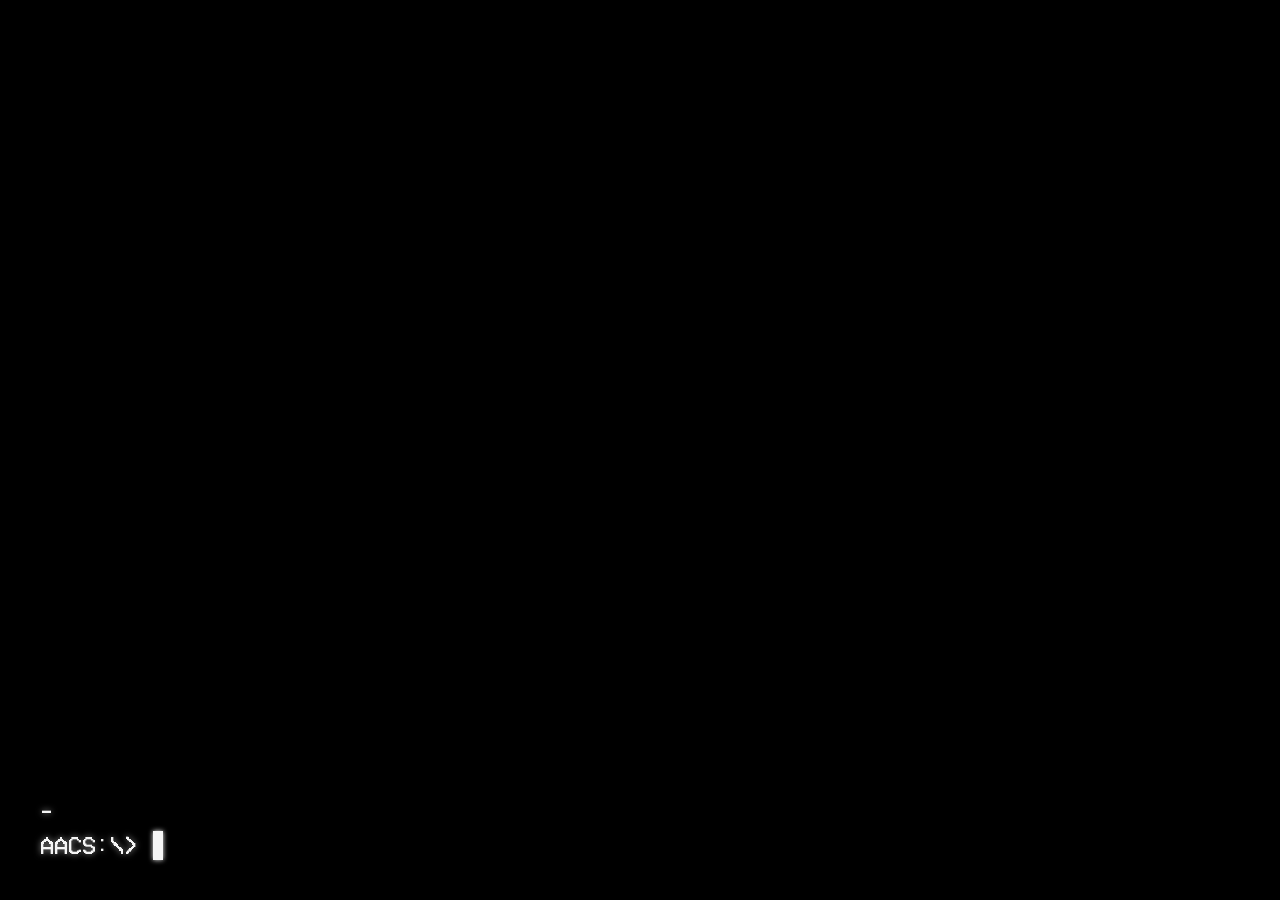
==== app/index.html @ ac15ca0e "added trgger word, added console log password, updated backup files" ====
<!DOCTYPE html>
<html lang="en">
<head>
    <meta charset="UTF-8">
    <meta name="viewport" content="width=device-width, initial-scale=1.0">
    <title>AACS Terminal</title>
    <link rel="stylesheet" href="style.css">
    <link rel="icon" href="./RKN.png">
    <meta author="INSERT">
    <meta coauthor="FeranZello">
</head>
<body>
    <video class="bg-video" autoplay muted loop playsinline>
        <source src="../video/AACS.mp4" type="video/mp4">
        <source src="../video/AACS.webm" type="video/webm">
    </video>
    
    <div id="terminal">
        <div id="terminal-content">
            <div id="history"></div>

            <div class="input-line">
                <span class="prompt">AACS:\></span>
                <span id="typer-text"></span> <input type="text" id="cmd-input" autofocus spellcheck="false">
                <div id="cursor"></div>
            </div>
        </div>
    </div>

    <script type="module" src="../modules/date.js"></script>
    <script type="module" src="../modules/Download.js"></script>
    <script type="module" src="../modules/Readlog.js"></script>
    <script type="module" src="./script.js"></script>
</body>
</html>
---- app/style.css ----
html, body {
  width: 100%;
  height: 100%;
  margin: 0;
  background-color: black;
  overflow: hidden;
}

.bg-video {
  position: fixed;
  inset: 0;
  width: 100%;
  height: 100%;
  object-fit: cover;
  z-index: 0;
  pointer-events: none;
}

@font-face {
    font-family: 'VCR';
    src: url(../font/VCROSDMonoNova.woff);
    font-weight: normal;
    font-style: normal;
}

#terminal {
    position: fixed;
    left: 0;
    bottom: 0;
    width: 50%;
    padding: 40px;
    box-sizing: border-box;
    z-index: 10;

    color: whitesmoke;
    font-size: 24px;
    line-height: 1.2;
    font-family: 'VCR', sans-serif;
    display: flex;
    flex-direction: column;
    justify-content: flex-end;
}

#terminal-content {
    width: 100%;
    max-width: 900px;
    margin: 0 auto;
}

#history {
    display: flex;
    flex-direction: column;
    justify-content: flex-end;
    word-wrap: break-word;
    overflow-wrap:break-word;
    white-space: pre-wrap;
}

.line {
    width: 500vh;
    margin-bottom: 5px;
    display: block;
}

.input-line {
    display: flex;
    align-items: center;
    gap: 5px;
}

#history, .input-line {
    max-width: 40%; 
    text-align: left;
    text-shadow: 0 0 6px rgba(255, 255, 255, 0.6);
}

#cmd-input {
    position: absolute;
    opacity: 0;
    pointer-events: none;
    width: 1px;
}

#typer-text {
    white-space: pre;
    text-shadow: 0 0 3px rgba(255, 255, 255, 0.7);
    color: whitesmoke;
}

#cursor {
    display: inline-block;
    width: 10px;
    height: 1.2em;
    background: whitesmoke;
    animation: blink 1s infinite;
    margin-left: 5px;
    box-shadow: 0 0 5px whitesmoke;
}

.spinner-line {
    display: flex;
    gap: 10px;
    align-items: center;
    color: whitesmoke;
}

@keyframes blink {
    0%, 49% { opacity: 1; }
    50%, 100% { opacity: 0; }
}

.glitch-error {
    animation: shake 0.2s ease-in-out infinite, flashRed 0.3s infinite;
}

@keyframes shake {
    0% { transform: translate(0, 0); }
    25% { transform: translate(-2px, 1px); }
    50% { transform: translate(1px, -1px); }
    75% { transform: translate(-1px, -2px); }
    100% { transform: translate(0, 0); }
}

@keyframes flashRed {
    0% { color: whitesmoke; text-shadow: none; }
    50% { color: #ff0000; text-shadow: 0 0 5px #ff0000; }
    100% { color: whitesmoke; text-shadow: none; }
}
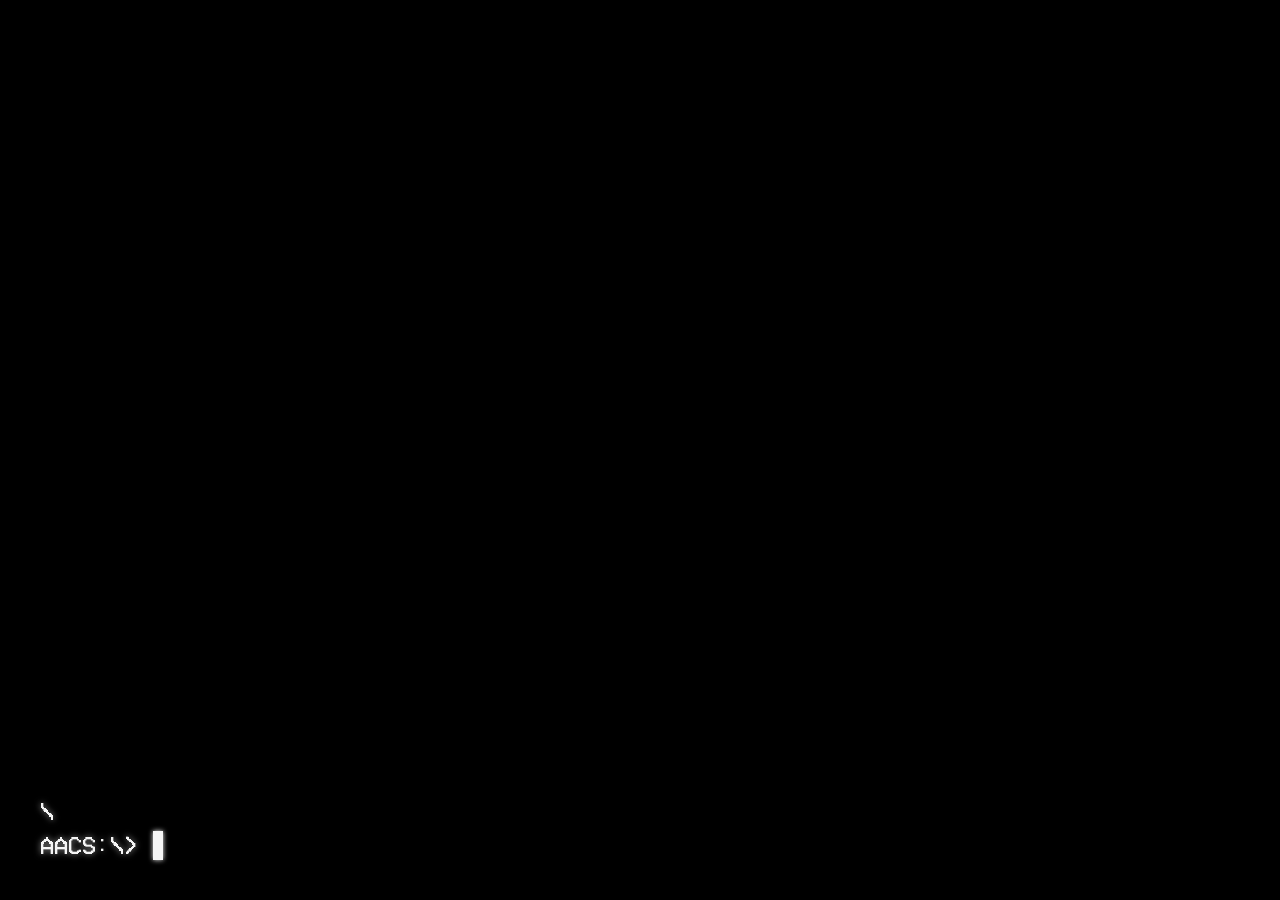
==== commit 05eeedb4: "added audio, fixed log01, audio under solution" ====
--- a/app/index.html
+++ b/app/index.html
@@ -14,6 +14,7 @@
         <source src="../video/AACS.mp4" type="video/mp4">
         <source src="../video/AACS.webm" type="video/webm">
     </video>
+    <audio class="static" src="../audio/Static.mp3" autoplay loop playsinline></audio>
     
     <div id="terminal">
         <div id="terminal-content">
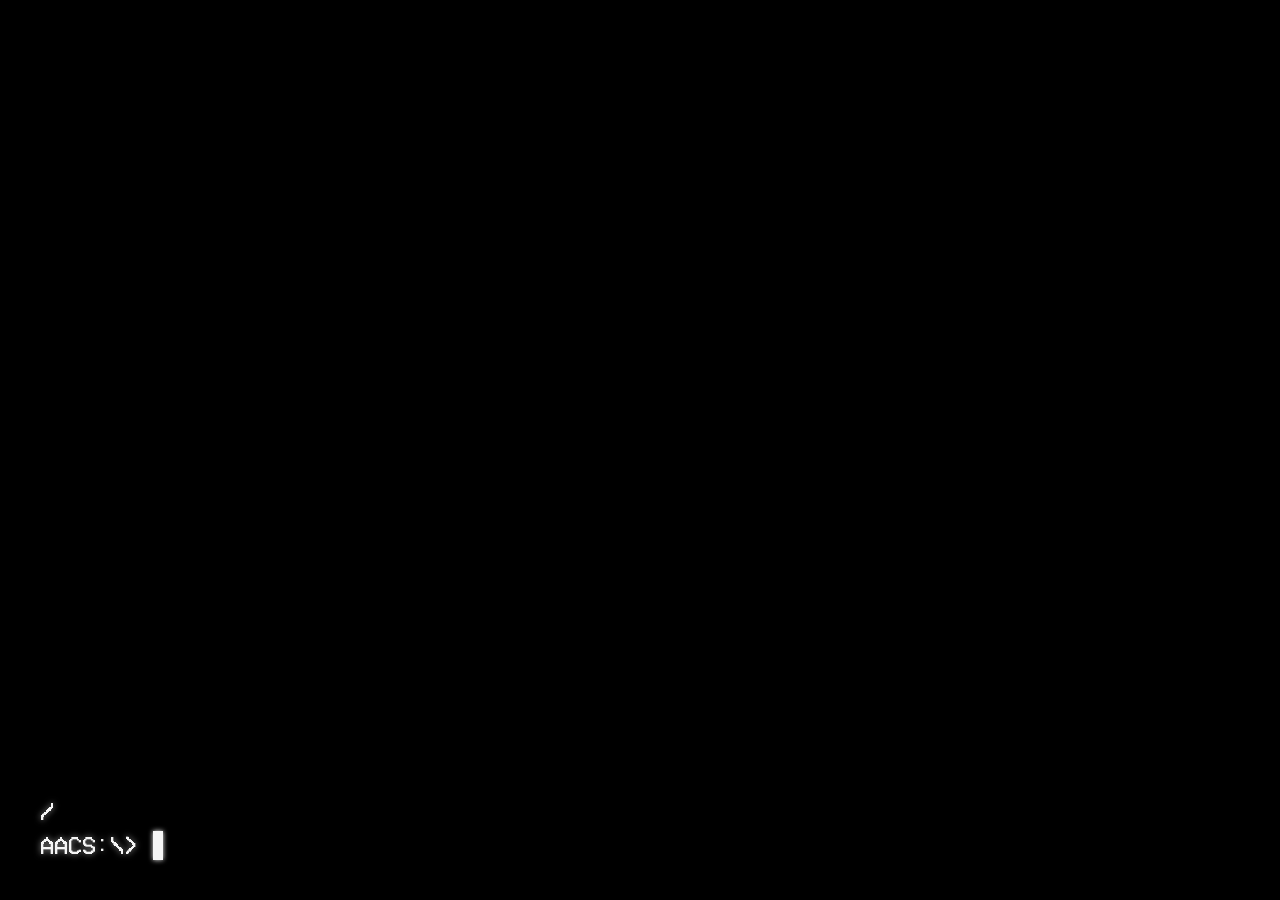
==== commit 335ef16d: "added screamer while enter code to get login, intr1 for example" ====
--- a/app/index.html
+++ b/app/index.html
@@ -14,7 +14,12 @@
         <source src="../video/AACS.mp4" type="video/mp4">
         <source src="../video/AACS.webm" type="video/webm">
     </video>
-    <audio class="static" src="../audio/Static.mp3" autoplay loop playsinline></audio>
+    <audio class="static" src="../audio/Static.mp3" muted autoplay loop playsinline></audio>
+    <div id="screamer-container" style="display: none; position: fixed; top: 0; left: 0; width: 100vw; height: 100vh; background: black; z-index: 9999;">
+    <video id="screamer-video" style="width: 100%; height: 100%; object-fit: cover;">
+        <source src="../video/intr1.mp4" type="video/mp4">
+    </video>
+    </div>
     
     <div id="terminal">
         <div id="terminal-content">
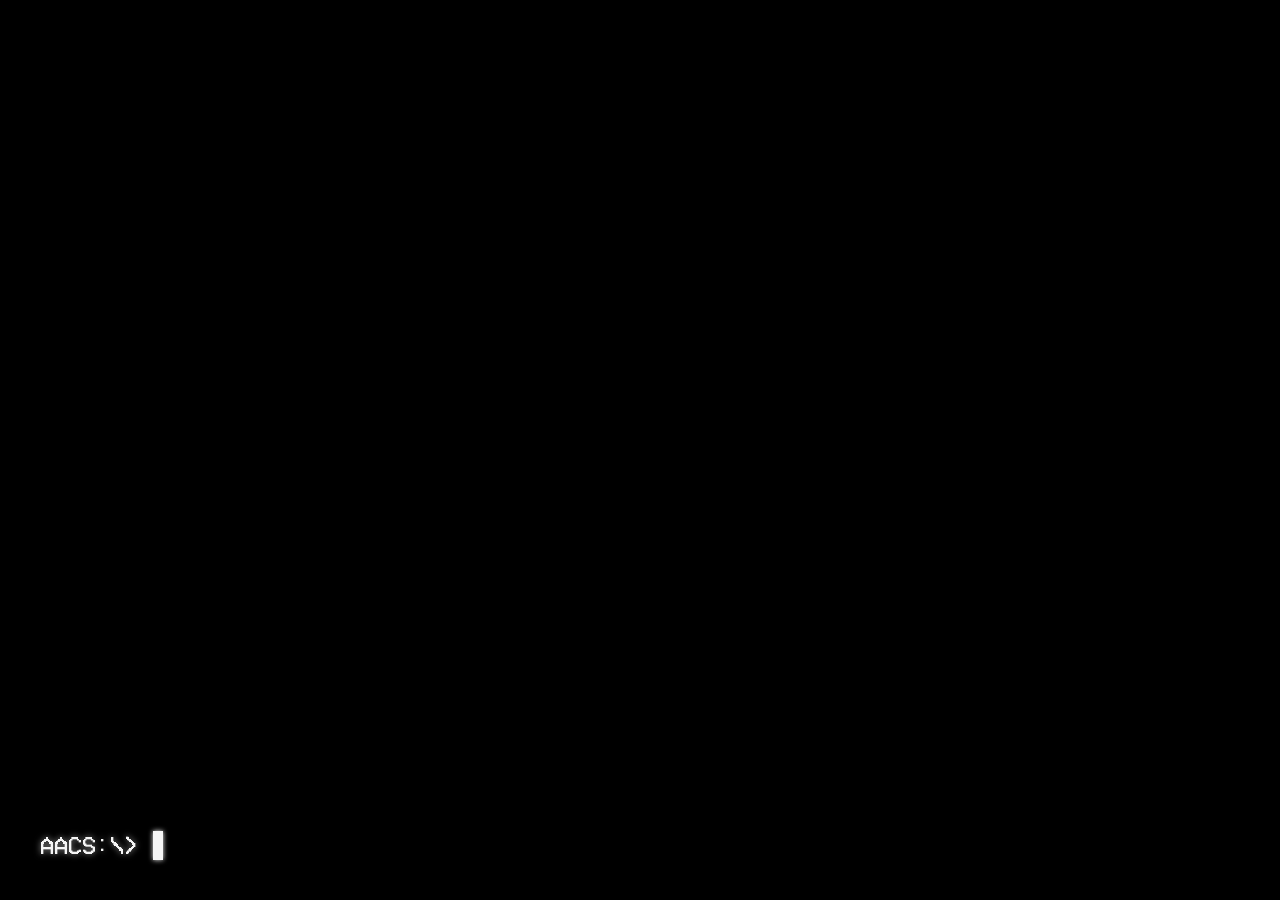
==== commit 17013422: "connected files.js" ====
--- a/app/index.html
+++ b/app/index.html
@@ -37,5 +37,6 @@
     <script type="module" src="../modules/Download.js"></script>
     <script type="module" src="../modules/Readlog.js"></script>
     <script type="module" src="./script.js"></script>
+    <script type="module" src="../modules/files.js"></script>
 </body>
 </html>
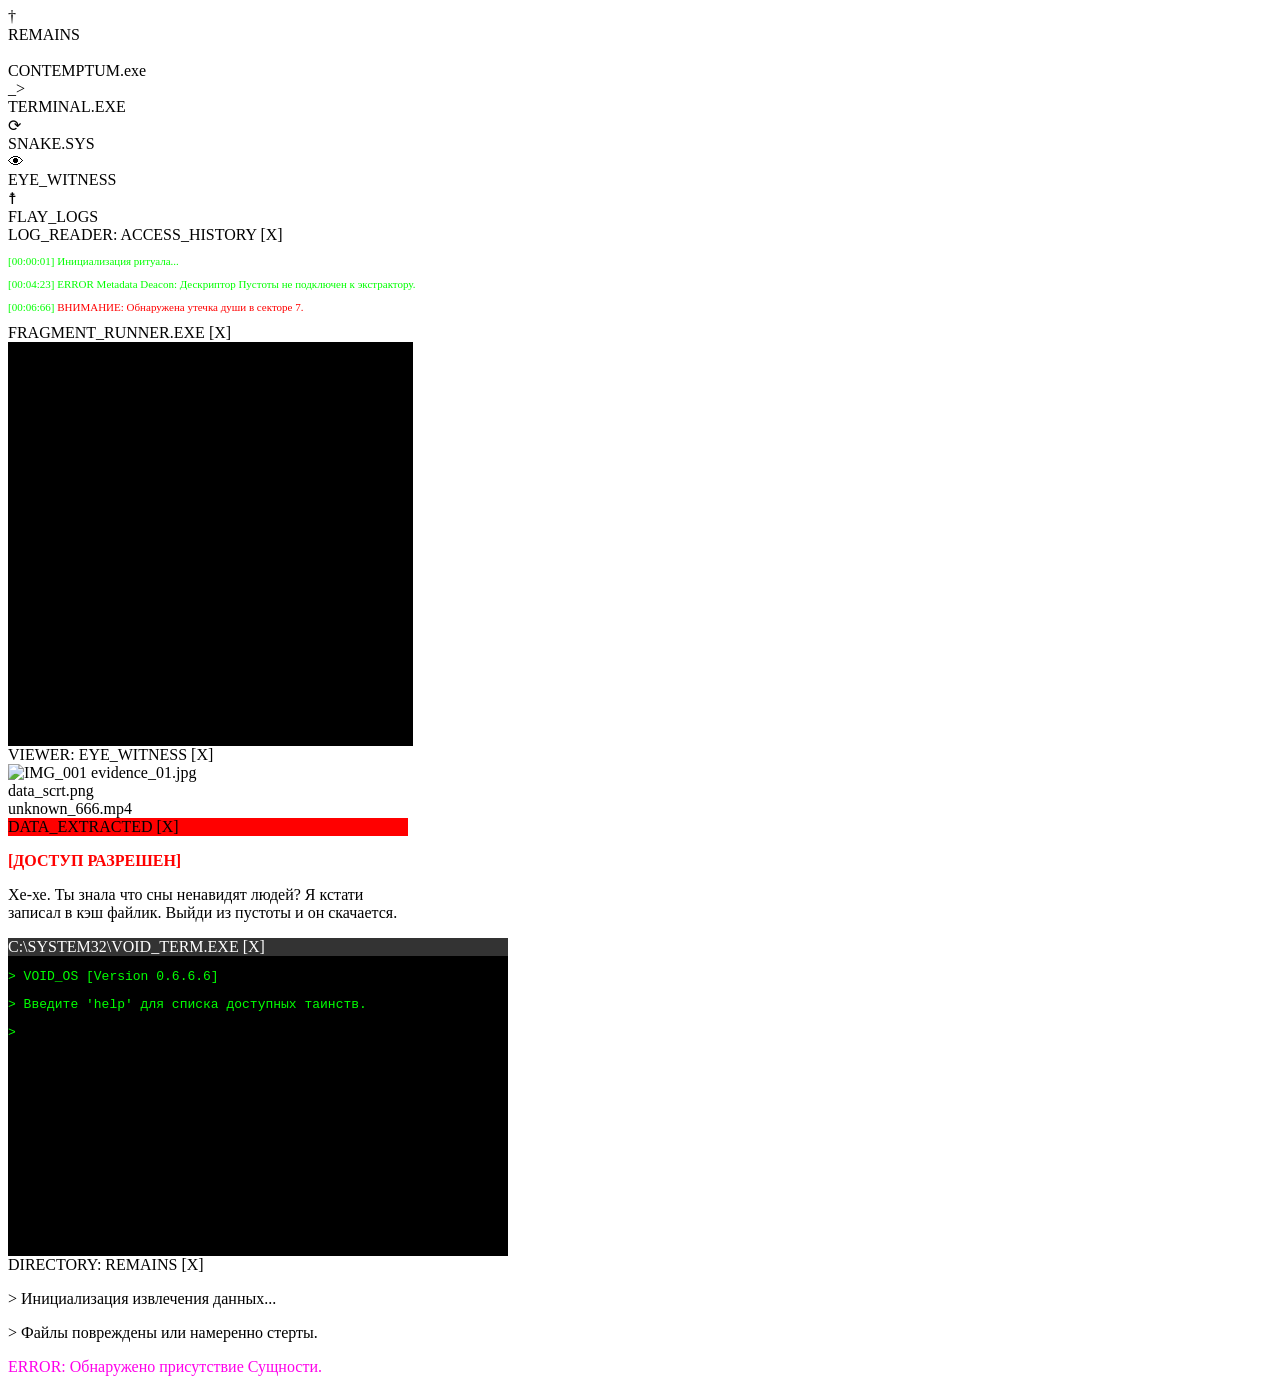
==== commit 6247fc43: "adapted to host" ====
--- a/app/index.html
+++ b/app/index.html
@@ -1,42 +1,148 @@
 <!DOCTYPE html>
-<html lang="en">
+<html lang="ru">
 <head>
     <meta charset="UTF-8">
-    <meta name="viewport" content="width=device-width, initial-scale=1.0">
-    <title>AACS Terminal</title>
-    <link rel="stylesheet" href="style.css">
-    <link rel="icon" href="./RKN.png">
-    <meta author="INSERT">
-    <meta coauthor="FeranZello">
+    <title>Void_OS</title>
+    <link rel="stylesheet" href="./void_os/style.css">
+    <link rel="icon" href="./void_os/images/krest_ikonka.png" type="image/png">
 </head>
 <body>
-    <video class="bg-video" autoplay muted loop playsinline>
-        <source src="../video/AACS.mp4" type="video/mp4">
-        <source src="../video/AACS.webm" type="video/webm">
-    </video>
-    <audio class="static" src="../audio/Static.mp3" muted autoplay loop playsinline></audio>
-    <div id="screamer-container" style="display: none; position: fixed; top: 0; left: 0; width: 100vw; height: 100vh; background: black; z-index: 9999;">
-    <video id="screamer-video" style="width: 100%; height: 100%; object-fit: cover;">
-        <source src="../video/intr1.mp4" type="video/mp4">
-    </video>
-    </div>
-    
-    <div id="terminal">
-        <div id="terminal-content">
-            <div id="history"></div>
+    <div class="crt-overlay"></div>
+    <div class="scanlines"></div>
 
-            <div class="input-line">
-                <span class="prompt">AACS:\></span>
-                <span id="typer-text"></span> <input type="text" id="cmd-input" autofocus spellcheck="false">
-                <div id="cursor"></div>
+    <div id="desktop">
+        <div class="icon" onclick="toggleWindow('window-remains')">
+            <div class="icon-img">†</div>
+            <span class="icon-label">REMAINS</span>
+        </div>
+
+        <div class="icon" onclick="document.getElementById('file-authenticator').click()">
+            <div class="icon-img" style="border-color: #ffffff; color: #ffffff;">𓌹𓌺</div>
+            <span class="icon-label">CONTEMPTUM.exe</span>
+        </div>
+
+        <div class="icon" onclick="toggleWindow('window-terminal')">
+            <div class="icon-img">_></div>
+            <span class="icon-label">TERMINAL.EXE</span>
+        </div>
+
+        <div class="icon" onclick="toggleWindow('window-snake')">
+            <div class="icon-img">⟳</div>
+            <span class="icon-label">SNAKE.SYS</span>
+        </div>
+
+        <div class="icon" onclick="toggleWindow('window-gallery')">
+            <div class="icon-img">👁</div>
+            <span class="icon-label">EYE_WITNESS</span>
+        </div>
+
+        <div class="icon" onclick="toggleWindow('window-logs')">
+            <div class="icon-img">☨</div>
+            <span class="icon-label">FLAY_LOGS</span>
+        </div>
+
+        <div id="window-logs" class="window">
+            <div class="window-header">
+                <span class="window-title">LOG_READER: ACCESS_HISTORY</span>
+                <span class="close-btn" onclick="toggleWindow('window-logs')">[X]</span>
+            </div>
+            <div class="window-content" style="font-size: 11px; color: #00ff00;">
+                <p>[00:00:01] Инициализация ритуала...</p>
+                <p>[00:04:23] ERROR Metadata Deacon: Дескриптор Пустоты не подключен к экстрактору.</p>
+                <p>[00:06:66] <span style="color: red;">ВНИМАНИЕ: Обнаружена утечка души в секторе 7.</span></p>
             </div>
         </div>
+
+        <div id="window-snake" class="window" style="width: 405px;">
+            <div class="window-header">
+                <span class="window-title">FRAGMENT_RUNNER.EXE</span>
+                <span class="close-btn" onclick="toggleWindow('window-snake')">[X]</span>
+            </div>
+            <div class="window-content" style="padding: 0; background: #000;">
+                <canvas id="snakeCanvas" width="400" height="400"></canvas>
+            </div>
+        </div>
+
+        <div id="window-gallery" class="window" style="width: 500px;">
+            <div class="window-header">
+                <span class="window-title">VIEWER: EYE_WITNESS</span>
+                <span class="close-btn" onclick="toggleWindow('window-gallery')">[X]</span>
+            </div>
+            <div class="window-content gallery-grid">
+                <div class="img-slot" onclick="alert('Файл поврежден. Требуется расшифровка...')">
+                    <img src="./void_os/images/wow.jpg" alt="IMG_001">
+                    <span>evidence_01.jpg</span>
+                </div>
+                <div class="img-slot">
+                    <div class="corrupted-block"></div>
+                    <span>data_scrt.png</span>
+                </div>
+                <div class="img-slot">
+                    <div class="glitch-block"></div>
+                    <span>unknown_666.mp4</span>
+                </div>
+            </div>
+        </div>
+
+        <input type="file" id="file-authenticator" style="display: none;" onchange="checkKey(this)">
+
+        <div id="window-secret" class="window" style="width: 400px; border-color: #ff0000;">
+            <div class="window-header" style="background: #ff0000; color: #000;">
+                <span class="window-title">DATA_EXTRACTED</span>
+                <span class="close-btn" onclick="toggleWindow('window-secret')">[X]</span>
+            </div>
+            <div class="window-content">
+                <p style="color: #ff0000; font-weight: bold;">[ДОСТУП РАЗРЕШЕН]</p>
+                <p>Хе-хе. Ты знала что сны ненавидят людей? Я кстати записал в кэш файлик. Выйди из пустоты и он скачается.</p>
+            </div>
+        </div>
+
+    <div id="window-terminal" class="window" style="width: 500px; background: #000;">
+        <div class="window-header" style="background: #333; color: #fff;">
+            <span class="window-title">C:\SYSTEM32\VOID_TERM.EXE</span>
+            <span class="close-btn" onclick="toggleWindow('window-terminal')">[X]</span>
+        </div>
+        
+        <div class="window-content" id="terminal-body" style="height: 300px; overflow-y: auto; background: #000; color: #00ff00; font-family: monospace;">
+            <div id="terminal-output">
+                <p>> VOID_OS [Version 0.6.6.6]</p>
+                <p>> Введите 'help' для списка доступных таинств.</p>
+            </div>
+            <div style="display: flex;">
+                <span style="margin-right: 5px;">></span>
+                <input type="text" id="terminal-input" autofocus style="background: none; border: none; color: #00ff00; outline: none; width: 100%; font-family: monospace;">
+            </div>
+        </div>
+    </div>        
+
+        <div id="window-remains" class="window">
+            <div class="window-header">
+                <span class="window-title">DIRECTORY: REMAINS</span>
+                <span class="close-btn" onclick="toggleWindow('window-remains')">[X]</span>
+            </div>
+        <div class="window-content">
+            <p>> Инициализация извлечения данных...</p>
+            <p>> Файлы повреждены или намеренно стерты.</p>
+            <p style="color: #ff00ea;">ERROR: Обнаружено присутствие Сущности.</p>
+        </div>
+        
     </div>
 
-    <script type="module" src="../modules/date.js"></script>
-    <script type="module" src="../modules/Download.js"></script>
-    <script type="module" src="../modules/Readlog.js"></script>
-    <script type="module" src="./script.js"></script>
-    <script type="module" src="../modules/files.js"></script>
+    <script type="module" src="./void_os/script.js"></script>
+    <script type="module">
+    import { initSnake } from './void_os/snake.js';
+
+    window.toggleWindow = function(id) {
+        const win = document.getElementById(id);
+        if (win.style.display === 'block') {
+            win.style.display = 'none';
+        } else {
+            win.style.display = 'block';
+            if (id === 'window-snake') {
+                initSnake('snakeCanvas');
+            }
+        }
+    }
+    </script>
 </body>
 </html>
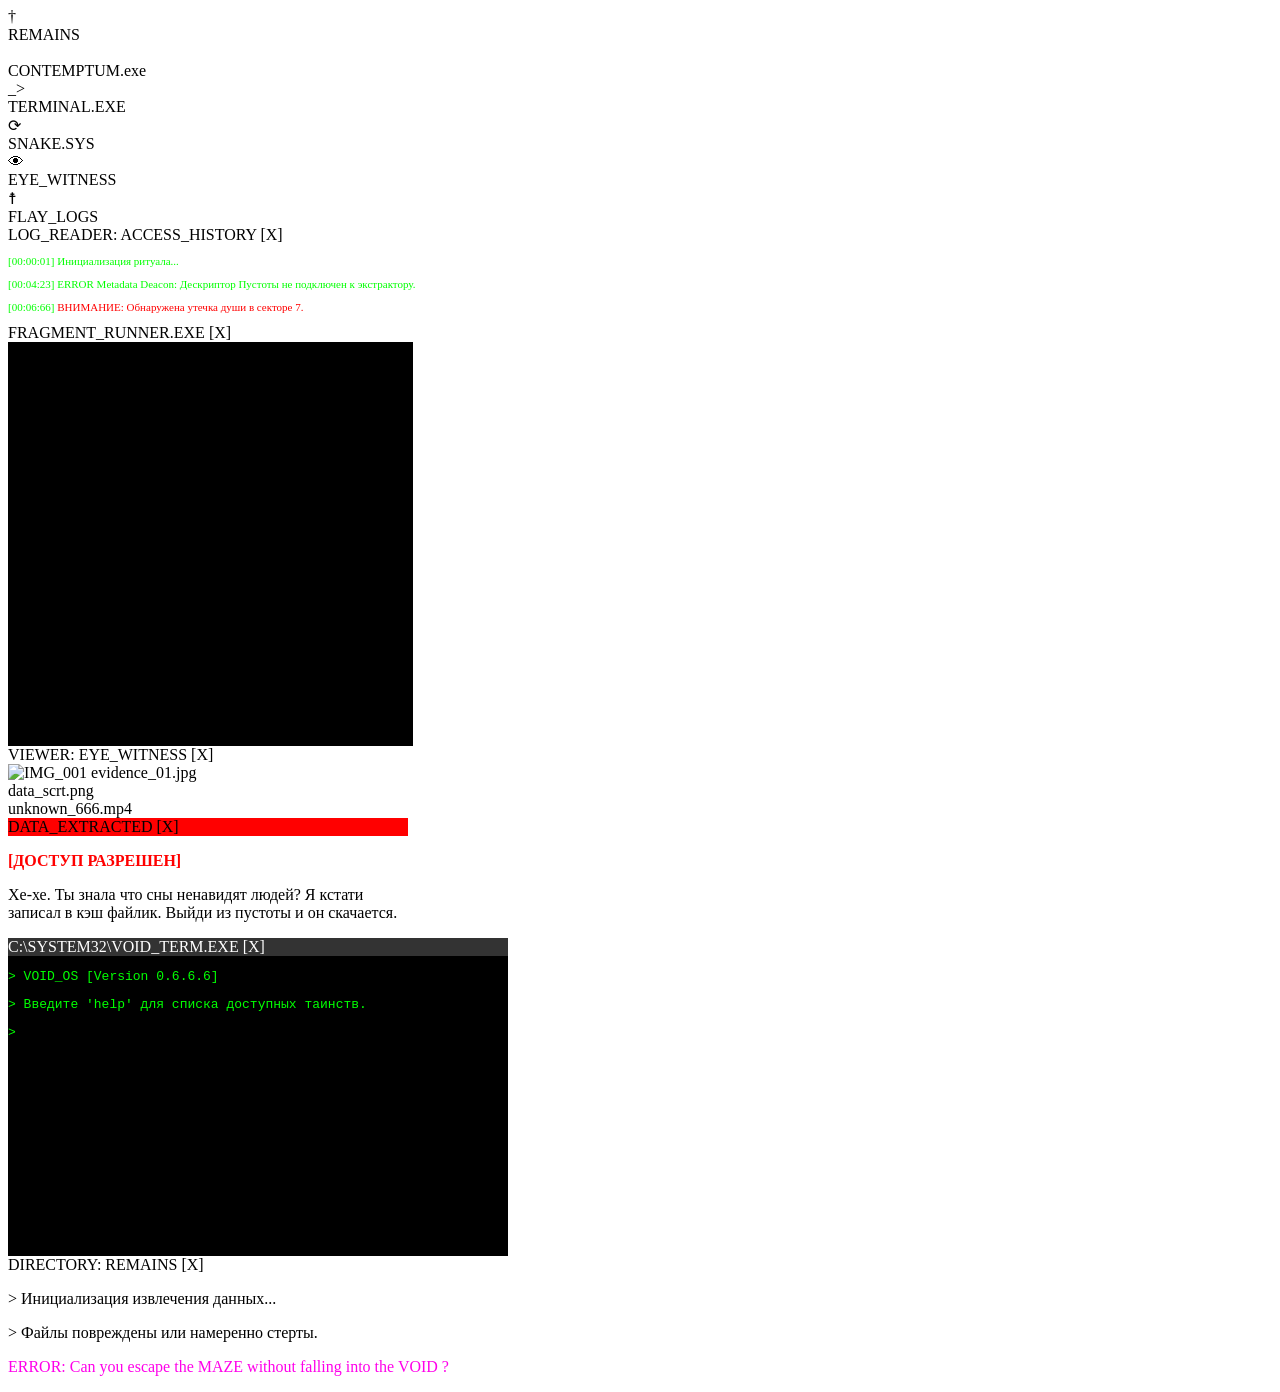
==== commit 960a3dc3: "final push" ====
--- a/app/index.html
+++ b/app/index.html
@@ -123,7 +123,7 @@
         <div class="window-content">
             <p>> Инициализация извлечения данных...</p>
             <p>> Файлы повреждены или намеренно стерты.</p>
-            <p style="color: #ff00ea;">ERROR: Обнаружено присутствие Сущности.</p>
+            <p style="color: #ff00ea;">ERROR: Can you escape the MAZE without falling into the VOID  ?</p>
         </div>
         
     </div>
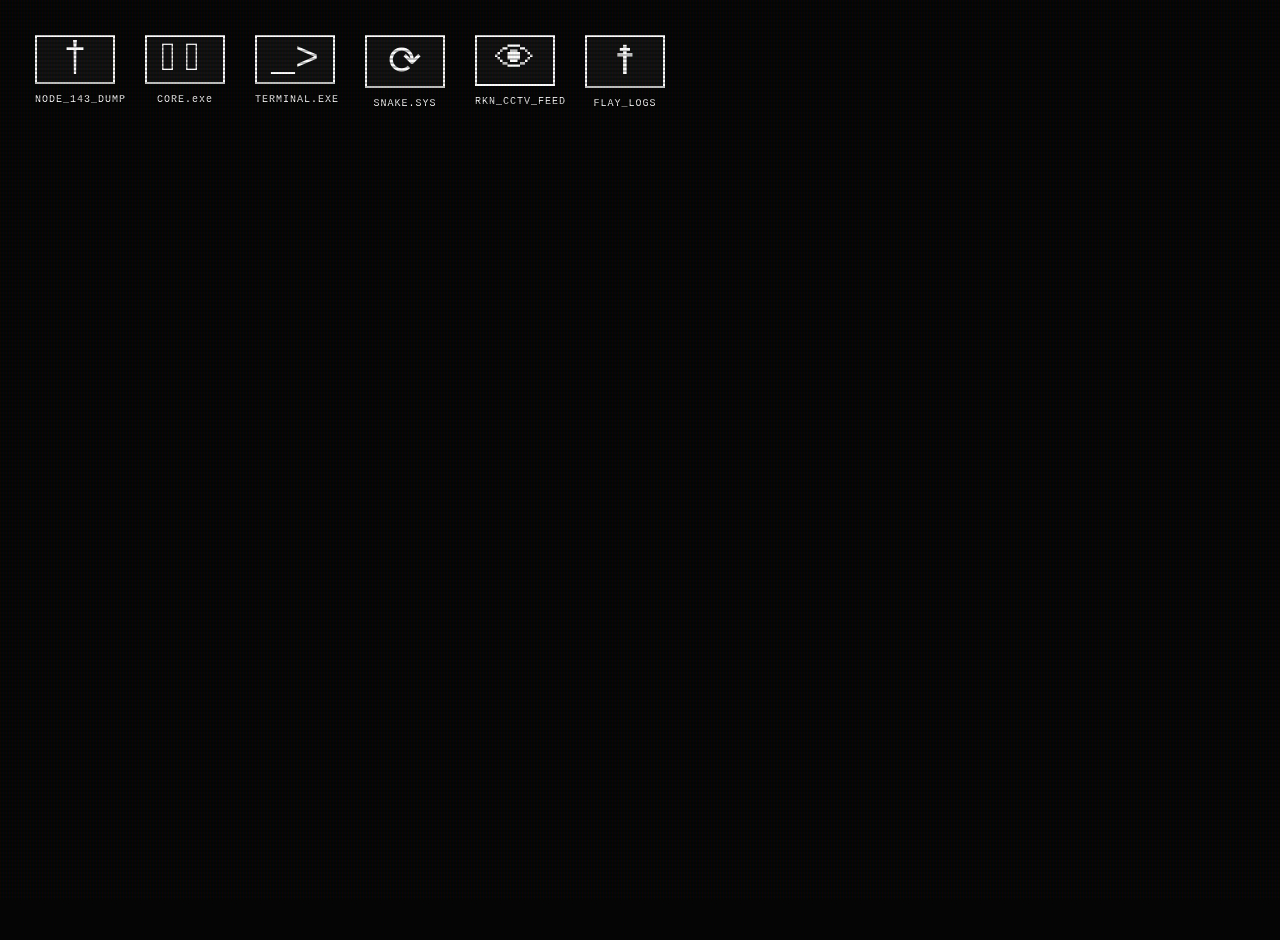
==== commit 17fbae55: "HUGE lore update, update in all script.js due lore update, rewriten logs, added more files, updated " ====
--- a/app/index.html
+++ b/app/index.html
@@ -3,8 +3,8 @@
 <head>
     <meta charset="UTF-8">
     <title>Void_OS</title>
-    <link rel="stylesheet" href="./void_os/style.css">
-    <link rel="icon" href="./void_os/images/krest_ikonka.png" type="image/png">
+    <link rel="stylesheet" href="/void_os/style.css">
+    <link rel="icon" href="/void_os/images/krest_ikonka.png" type="image/png">
 </head>
 <body>
     <div class="crt-overlay"></div>
@@ -13,12 +13,12 @@
     <div id="desktop">
         <div class="icon" onclick="toggleWindow('window-remains')">
             <div class="icon-img">†</div>
-            <span class="icon-label">REMAINS</span>
+            <span class="icon-label">NODE_143_DUMP</span>
         </div>
 
         <div class="icon" onclick="document.getElementById('file-authenticator').click()">
             <div class="icon-img" style="border-color: #ffffff; color: #ffffff;">𓌹𓌺</div>
-            <span class="icon-label">CONTEMPTUM.exe</span>
+            <span class="icon-label">CORE.exe</span>
         </div>
 
         <div class="icon" onclick="toggleWindow('window-terminal')">
@@ -33,7 +33,7 @@
 
         <div class="icon" onclick="toggleWindow('window-gallery')">
             <div class="icon-img">👁</div>
-            <span class="icon-label">EYE_WITNESS</span>
+            <span class="icon-label">RKN_CCTV_FEED</span>
         </div>
 
         <div class="icon" onclick="toggleWindow('window-logs')">
@@ -47,9 +47,9 @@
                 <span class="close-btn" onclick="toggleWindow('window-logs')">[X]</span>
             </div>
             <div class="window-content" style="font-size: 11px; color: #00ff00;">
-                <p>[00:00:01] Инициализация ритуала...</p>
-                <p>[00:04:23] ERROR Metadata Deacon: Дескриптор Пустоты не подключен к экстрактору.</p>
-                <p>[00:06:66] <span style="color: red;">ВНИМАНИЕ: Обнаружена утечка души в секторе 7.</span></p>
+                <p>[00:00:01] Инициализация шлюза РКН...</p>
+                <p>[00:04:23] WARNING: Частота 14.3 Гц зафиксирована в секторе B-12.</p>
+                <p>[00:06:66] <span style="color: red;">CRITICAL: ОБЪЕКТ 882 ОБНАРУЖЕН В СЕТИ. ЗАКРЫВАЙТЕ ТЕРМИНАЛ.</span></p>
             </div>
         </div>
 
@@ -65,7 +65,7 @@
 
         <div id="window-gallery" class="window" style="width: 500px;">
             <div class="window-header">
-                <span class="window-title">VIEWER: EYE_WITNESS</span>
+                <span class="window-title">VIEWER: SECTOR_B12_CAM</span>
                 <span class="close-btn" onclick="toggleWindow('window-gallery')">[X]</span>
             </div>
             <div class="window-content gallery-grid">
@@ -88,12 +88,12 @@
 
         <div id="window-secret" class="window" style="width: 400px; border-color: #ff0000;">
             <div class="window-header" style="background: #ff0000; color: #000;">
-                <span class="window-title">DATA_EXTRACTED</span>
+                <span class="window-title">DATA_EXTRACTED_SUCCESS</span>
                 <span class="close-btn" onclick="toggleWindow('window-secret')">[X]</span>
             </div>
             <div class="window-content">
-                <p style="color: #ff0000; font-weight: bold;">[ДОСТУП РАЗРЕШЕН]</p>
-                <p>Хе-хе. Ты знала что сны ненавидят людей? Я кстати записал в кэш файлик. Выйди из пустоты и он скачается.</p>
+                <p style="color: #ff0000; font-weight: bold;">[ЯДРО OVERSIGHT ВЗЛОМАНО]</p>
+                <p>ЯДРО OVERSIGHT АКТИВИРОВАНО. Вы нашли доказательства экспериментов над частотой. Используйте команду 'exit' в терминале, чтобы загрузить данные и навсегда разорвать связь с Пустотой.</p>
             </div>
         </div>
 
@@ -116,21 +116,23 @@
     </div>        
 
         <div id="window-remains" class="window">
-            <div class="window-header">
-                <span class="window-title">DIRECTORY: REMAINS</span>
-                <span class="close-btn" onclick="toggleWindow('window-remains')">[X]</span>
-            </div>
-        <div class="window-content">
-            <p>> Инициализация извлечения данных...</p>
-            <p>> Файлы повреждены или намеренно стерты.</p>
-            <p style="color: #ff00ea;">ERROR: Can you escape the MAZE without falling into the VOID  ?</p>
-        </div>
+    <div class="window-header">
+        <span class="window-title">DIRECTORY: REMAINS</span>
+        <span class="close-btn" onclick="toggleWindow('window-remains')">[X]</span>
+    </div>
+    <div class="window-content">
+        <p>> Анализ поврежденных секторов...</p>
+        <p>> Графит успел спрятать фрагменты кода в подсистеме SNAKE.SYS.</p>
+        <p style="color: #ff00ea;">ВНИМАНИЕ: Только завершение лабиринта восстановит ключ деактивации.</p>
+    </div>
+</div>
         
     </div>
 
-    <script type="module" src="./void_os/script.js"></script>
+    <script type="module" src="/void_os/script.js"></script>
+    <script type="module" src="/void_os/Watcher2.js"></script>
     <script type="module">
-    import { initSnake } from './void_os/snake.js';
+    import { initSnake } from '/void_os/snake.js';
 
     window.toggleWindow = function(id) {
         const win = document.getElementById(id);
--- a/void_os/style.css
+++ b/void_os/style.css
@@ -0,0 +1,140 @@
+body {
+    background-color: #050505;
+    color: #ffffff;
+    font-family: 'Courier New', Courier, monospace;
+    overflow: hidden;
+    margin: 0;
+}
+
+.scanlines {
+    position: fixed;
+    top: 0; left: 0; width: 100%; height: 100%;
+    background: linear-gradient(rgba(18, 16, 16, 0) 50%, rgba(0, 0, 0, 0.25) 50%), 
+                linear-gradient(90deg, rgba(255, 0, 0, 0.06), rgba(0, 255, 0, 0.02), rgba(0, 0, 255, 0.06));
+    background-size: 100% 4px, 3px 100%;
+    pointer-events: none;
+    z-index: 10;
+}
+
+#desktop {
+    width: 100vw;
+    height: 100vh;
+    padding: 20px;
+    display: flex;
+    align-content: flex-start;
+    flex-wrap: wrap;
+}
+
+.icon {
+    width: 80px;
+    text-align: center;
+    cursor: pointer;
+    margin: 15px;
+    transition: transform 0.1s;
+}
+
+.icon:hover {
+    transform: scale(1.1);
+    filter: drop-shadow(0 0 5px #7b00ff);
+}
+
+.icon-img {
+    font-size: 40px;
+    border: 2px solid #fff;
+    margin-bottom: 5px;
+    background: #111;
+}
+
+.icon-label {
+    font-size: 10px;
+    letter-spacing: 1px;
+}
+
+.window {
+    display: none;
+    position: absolute;
+    top: 100px; left: 100px;
+    width: 400px;
+    background: #000;
+    border: 1px solid #ffffff;
+    box-shadow: 10px 10px 0px #2d004d;
+    z-index: 5;
+
+    animation: appearance 0.2s ease-out;
+
+}
+
+@keyframes appearance {
+    from { transform: scale(0.9); opacity: 0; }
+    to { transform: scale(1); opacity: 1; }
+}
+
+.window-header {
+    background: #ffffff;
+    color: #000;
+    padding: 3px 10px;
+    display: flex;
+    justify-content: space-between;
+    font-weight: bold;
+    cursor: move;
+}
+
+.window-content {
+    padding: 15px;
+    font-size: 13px;
+    line-height: 1.5;
+}
+
+.close-btn { cursor: pointer; }
+.close-btn:hover { color: #ff0000; }
+
+.gallery-grid {
+    display: grid;
+    grid-template-columns: repeat(3, 1fr);
+    gap: 10px;
+    background: #050505;
+}
+
+.img-slot {
+    border: 1px solid #333;
+    padding: 5px;
+    text-align: center;
+    font-size: 9px;
+    cursor: crosshair;
+}
+
+.img-slot img {
+    width: 100%;
+    filter: grayscale(1) contrast(1.5);
+    border-bottom: 1px solid #333;
+    margin-bottom: 5px;
+}
+
+.img-slot:hover {
+    border-color: #7b00ff;
+    color: #ff00ea;
+}
+
+.corrupted-block {
+    width: 100%;
+    height: 80px;
+    background: repeating-linear-gradient(
+      45deg,
+      #000,
+      #000 5px,
+      #1a1a1a 5px,
+      #1a1a1a 10px
+    );
+}
+
+.glitch-block {
+    width: 100%;
+    height: 80px;
+    background: repeating-linear-gradient(
+      45deg,
+      #000,
+      #000 5px,
+      #1a1a1a 5px,
+      #1a1a1a 10px
+    );
+}
